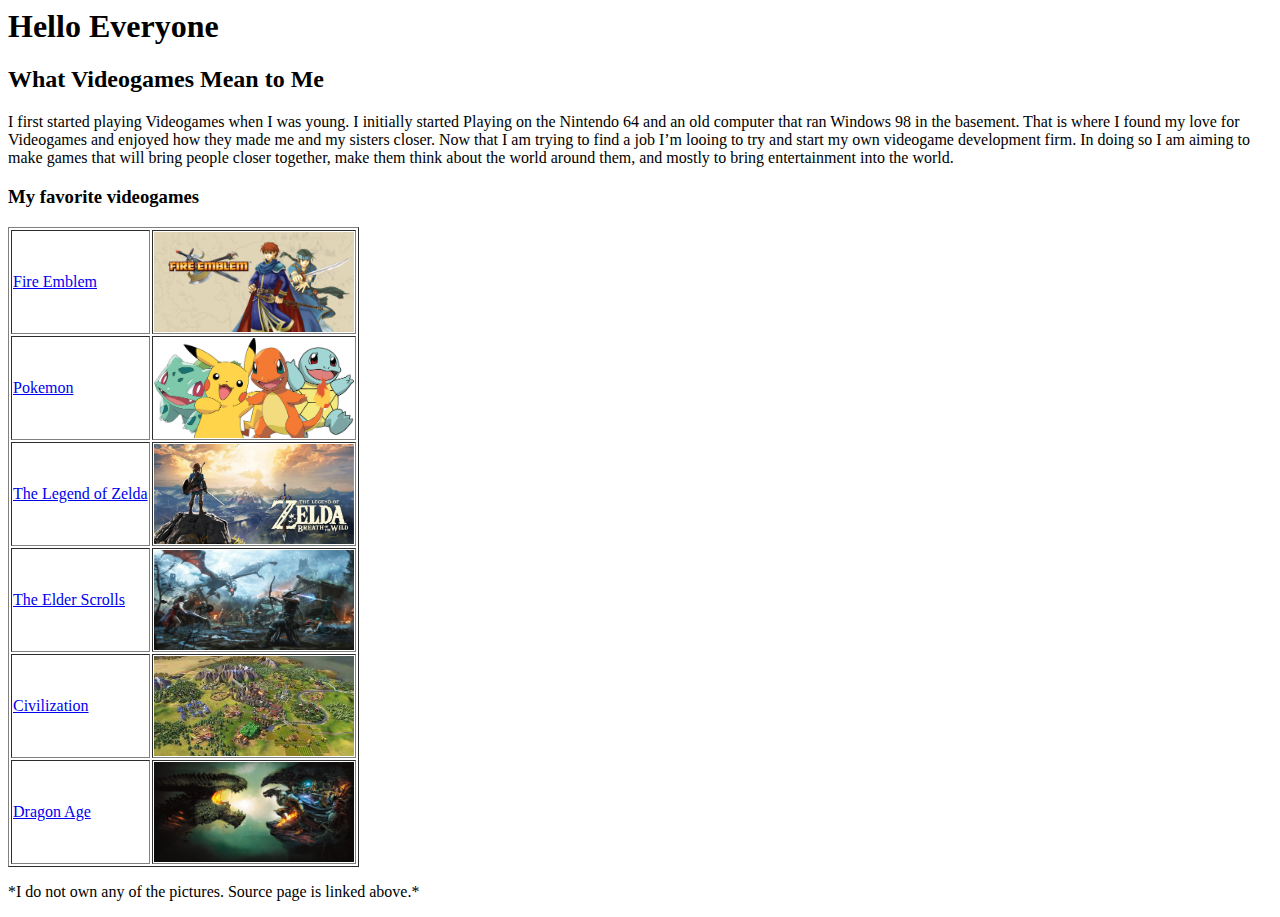
==== Assignment 2/index.html @ cbd6341f "yes" ====
<html>

	<head>
			<title>Hamilton's Favorite Videogames</title>
	</head>

	<body>
			<h1>Hello Everyone</h1>
			<h2>What Videogames Mean to Me</h2>
			
			<p>
				I first started playing Videogames when I was young. I initially started
				Playing on the Nintendo 64 and an old computer that ran Windows 98 
				in the basement. That is where I found my love for Videogames and enjoyed how 
                they made me and my sisters closer. Now that I am trying to find a job
                I’m looing to try and start my own videogame development firm. In doing so 
				I am aiming to make games that will bring people closer together, make them 
				think about the world around them, and mostly to bring entertainment into the world.

			
			</p>
			
			<h3>My favorite videogames</h3>
			
			<table border = "1">
				<tr>
					<td><a href = "https://www.nintendo.co.uk/Games/Nintendo-Characters-Hub/Fire-Emblem-Hub/Fire-Emblem-Hub-1168499.html">Fire Emblem</a></td>
					<td><img src = "FireEmblem.jpg" width="200px" height = "100px"/></td>
				</tr>
				<tr>
					<td><a href = "http://www.denofgeek.com/uk/pok%C3%A9mon">Pokemon</a></td>
					<td><img src = "pokemon.jpg" width = "200px" height = "100px"/></td>
				</tr>
				<tr>
					<td><a href ="http://www.zelda.com/breath-of-the-wild/"> The Legend of Zelda</a></td>
					<td><img src = "Zelda.jpg" width = "200px" height = "100px"/></td>
				</tr>
				<tr>
					<td><a href = "http://elderscrolls.wikia.com/wiki/The_Elder_Scrolls_Wiki"> The Elder Scrolls</a></td>
					<td><img src = "TES.jpg" width = "200px" height = "100px"/></td>
				</tr>
				<tr>
					<td><a href = "https://civilization.com/news/entries/civilization-vi-shape-your-world-with-active-progression"> Civilization</a></td>
					<td><img src ="Civ.jpg" width = "200px" height = "100px"/></td>
 				</tr>
				<tr>
					<td><a href = "https://www.origin.com/usa/en-us/store/dragon-age/dragon-age-inquisition/game-of-the-year-edition"> Dragon Age</a></td>
					<td><img src = "DragonAge.jpg" width = "200px" height = "100px"/></td>
				</tr>
			</table>
			
			<p>*I do not own any of the pictures. Source page is linked above.*</p>
			
			
	</body>

</html>
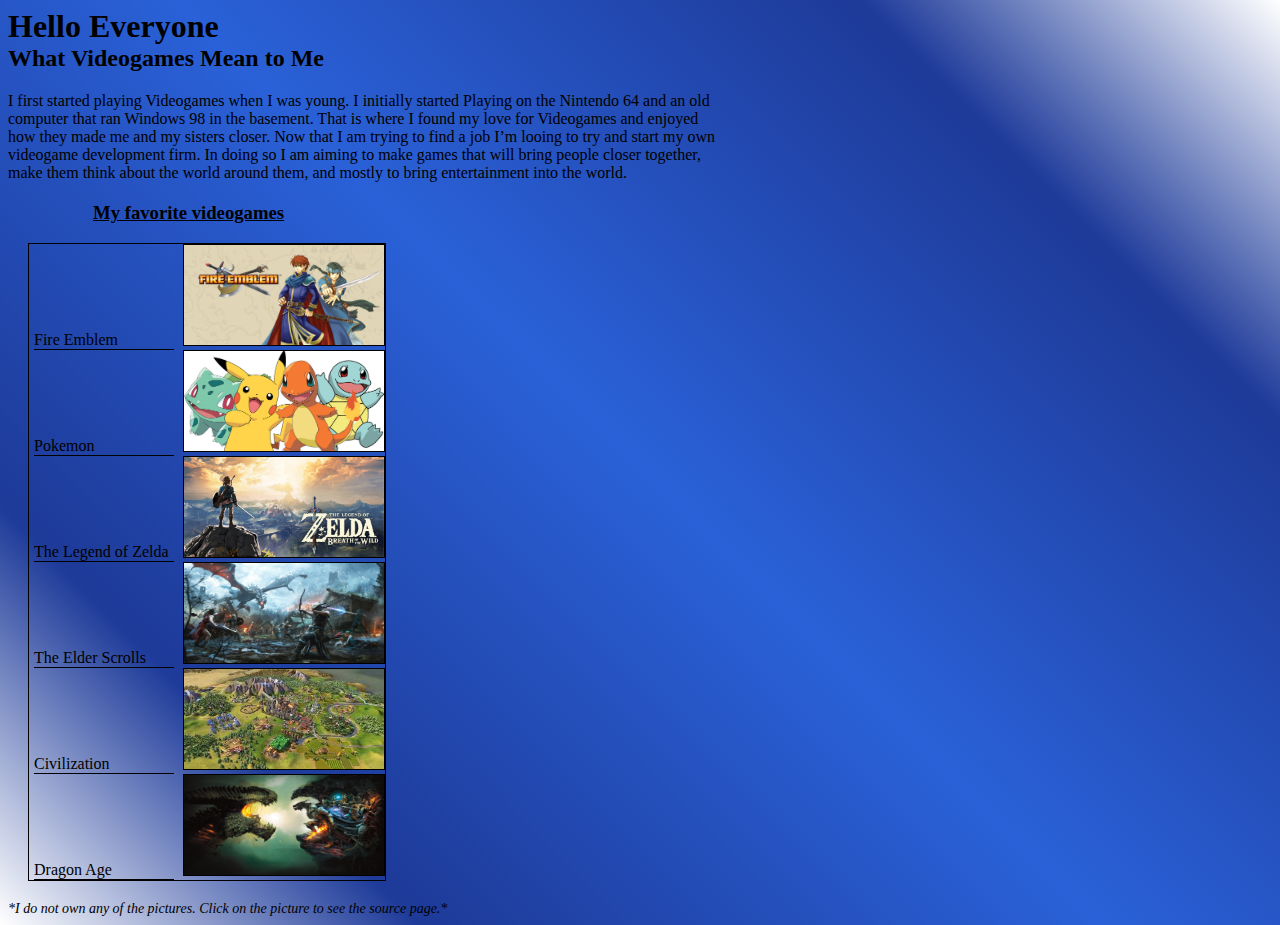
==== commit 37abeffe: "lab 2" ====
--- a/Assignment 2/index.html
+++ b/Assignment 2/index.html
@@ -2,13 +2,17 @@
 
 	<head>
 			<title>Hamilton's Favorite Videogames</title>
+			<link rel="stylesheet" type="text/css" href="styles.css">
 	</head>
 
 	<body>
+	
+		<div class = "index">
+		
 			<h1>Hello Everyone</h1>
 			<h2>What Videogames Mean to Me</h2>
 			
-			<p>
+			<div class = "Standard-paragraph">
 				I first started playing Videogames when I was young. I initially started
 				Playing on the Nintendo 64 and an old computer that ran Windows 98 
 				in the basement. That is where I found my love for Videogames and enjoyed how 
@@ -18,39 +22,40 @@
 				think about the world around them, and mostly to bring entertainment into the world.
 
 			
-			</p>
+			</div>
 			
 			<h3>My favorite videogames</h3>
 			
-			<table border = "1">
-				<tr>
-					<td><a href = "https://www.nintendo.co.uk/Games/Nintendo-Characters-Hub/Fire-Emblem-Hub/Fire-Emblem-Hub-1168499.html">Fire Emblem</a></td>
-					<td><img src = "FireEmblem.jpg" width="200px" height = "100px"/></td>
-				</tr>
-				<tr>
-					<td><a href = "http://www.denofgeek.com/uk/pok%C3%A9mon">Pokemon</a></td>
-					<td><img src = "pokemon.jpg" width = "200px" height = "100px"/></td>
-				</tr>
-				<tr>
-					<td><a href ="http://www.zelda.com/breath-of-the-wild/"> The Legend of Zelda</a></td>
-					<td><img src = "Zelda.jpg" width = "200px" height = "100px"/></td>
-				</tr>
-				<tr>
-					<td><a href = "http://elderscrolls.wikia.com/wiki/The_Elder_Scrolls_Wiki"> The Elder Scrolls</a></td>
-					<td><img src = "TES.jpg" width = "200px" height = "100px"/></td>
-				</tr>
-				<tr>
-					<td><a href = "https://civilization.com/news/entries/civilization-vi-shape-your-world-with-active-progression"> Civilization</a></td>
-					<td><img src ="Civ.jpg" width = "200px" height = "100px"/></td>
- 				</tr>
-				<tr>
-					<td><a href = "https://www.origin.com/usa/en-us/store/dragon-age/dragon-age-inquisition/game-of-the-year-edition"> Dragon Age</a></td>
-					<td><img src = "DragonAge.jpg" width = "200px" height = "100px"/></td>
-				</tr>
-			</table>
+			<div class ="Tables">
+				<div class = "row">
+					<div class= "desc">Fire Emblem</div>
+					<div class= "image"><a href = "https://www.nintendo.co.uk/Games/Nintendo-Characters-Hub/Fire-Emblem-Hub/Fire-Emblem-Hub-1168499.html"><img src = "FireEmblem.jpg" width="200px" height = "100px"/></a></div>
+				</div>
+				<div class = "row">
+					<div class= "desc">Pokemon</div>
+					<div class= "image"><a href = "http://www.denofgeek.com/uk/pok%C3%A9mon"><img src = "pokemon.jpg" width = "200px" height = "100px"/></a></div>
+				</div>
+				<div class = "row">
+					<div class= "desc">The Legend of Zelda</div>
+					<div class= "image"><a href ="http://www.zelda.com/breath-of-the-wild/"><img src = "Zelda.jpg" width = "200px" height = "100px"/></a></div>
+				</div>
+				<div class = "row">
+					<div class= "desc">The Elder Scrolls</div>
+					<div class= "image"><a href = "http://elderscrolls.wikia.com/wiki/The_Elder_Scrolls_Wiki"><img src = "TES.jpg" width = "200px" height = "100px"/></a></div>
+				</div>
+				<div class = "row">
+					<div class= "desc">Civilization</div>
+					<div class= "image"><a href = "https://civilization.com/news/entries/civilization-vi-shape-your-world-with-active-progression"><img src ="Civ.jpg" width = "200px" height = "100px"/></a></div>
+ 				</div>
+				<div class = "row">
+					<div class= "desc">Dragon Age</div>
+					<div class= "image"><a href = "https://www.origin.com/usa/en-us/store/dragon-age/dragon-age-inquisition/game-of-the-year-edition"><img src = "DragonAge.jpg" width = "200px" height = "100px"/></a></div>
+				</div>
+			</div>
 			
-			<p>*I do not own any of the pictures. Source page is linked above.*</p>
+			<div class = "aside">*I do not own any of the pictures. Click on the picture to see the source page.*</div>
 			
+		</div>
 			
 	</body>
 
--- a/Assignment 2/styles.css
+++ b/Assignment 2/styles.css
@@ -0,0 +1,51 @@
+body
+{
+	font-family: "Calibri";
+	/* Permalink - use to edit and share this gradient: http://colorzilla.com/gradient-editor/#1e3b9a+20,2a61d8+50,1e3b9a+80&0+0,0.8+15,1+19,1+81,0.8+85,0+100 */
+	background: -moz-linear-gradient(45deg, rgba(30,59,154,0) 0%, rgba(30,59,154,0.8) 15%, rgba(30,59,154,1) 19%, rgba(30,59,154,1) 20%, rgba(42,97,216,1) 50%, rgba(30,59,154,1) 80%, rgba(30,59,154,1) 81%, rgba(30,59,154,0.8) 85%, rgba(30,59,154,0) 100%); /* FF3.6-15 */
+	background: -webkit-linear-gradient(45deg, rgba(30,59,154,0) 0%,rgba(30,59,154,0.8) 15%,rgba(30,59,154,1) 19%,rgba(30,59,154,1) 20%,rgba(42,97,216,1) 50%,rgba(30,59,154,1) 80%,rgba(30,59,154,1) 81%,rgba(30,59,154,0.8) 85%,rgba(30,59,154,0) 100%); /* Chrome10-25,Safari5.1-6 */
+	background: linear-gradient(45deg, rgba(30,59,154,0) 0%,rgba(30,59,154,0.8) 15%,rgba(30,59,154,1) 19%,rgba(30,59,154,1) 20%,rgba(42,97,216,1) 50%,rgba(30,59,154,1) 80%,rgba(30,59,154,1) 81%,rgba(30,59,154,0.8) 85%,rgba(30,59,154,0) 100%); /* W3C, IE10+, FF16+, Chrome26+, Opera12+, Safari7+ */
+	filter: progid:DXImageTransform.Microsoft.gradient( startColorstr='#001e3b9a', endColorstr='#001e3b9a',GradientType=1 ); /* IE6-9 fallback on horizontal gradient */
+}
+.index h1, h2
+{
+	margin: 0;
+}
+.index h3
+{
+	text-decoration: underline;
+	margin-left: 85px;
+}
+.index .Standard-paragraph
+{
+	width: 710px;
+	margin-top: 20px;
+	margin-bottom: 20px;
+}
+.index .Tables
+{
+	display: table;
+	border: 1px solid black;
+	margin-bottom: 20px;
+	margin-left: 20px;
+}
+
+.index .Tables .row .desc
+{
+	margin-left: 5px;
+	width: 140px;
+	display: inline-block;
+	border-bottom: 1px solid black;
+}
+
+.index .Tables .row .image
+{
+	margin-left: 5px;
+	display: inline-block;
+	border: 1px solid black;
+}
+.index .aside
+{
+	font-style: italic;
+	font-size: 14px;
+}